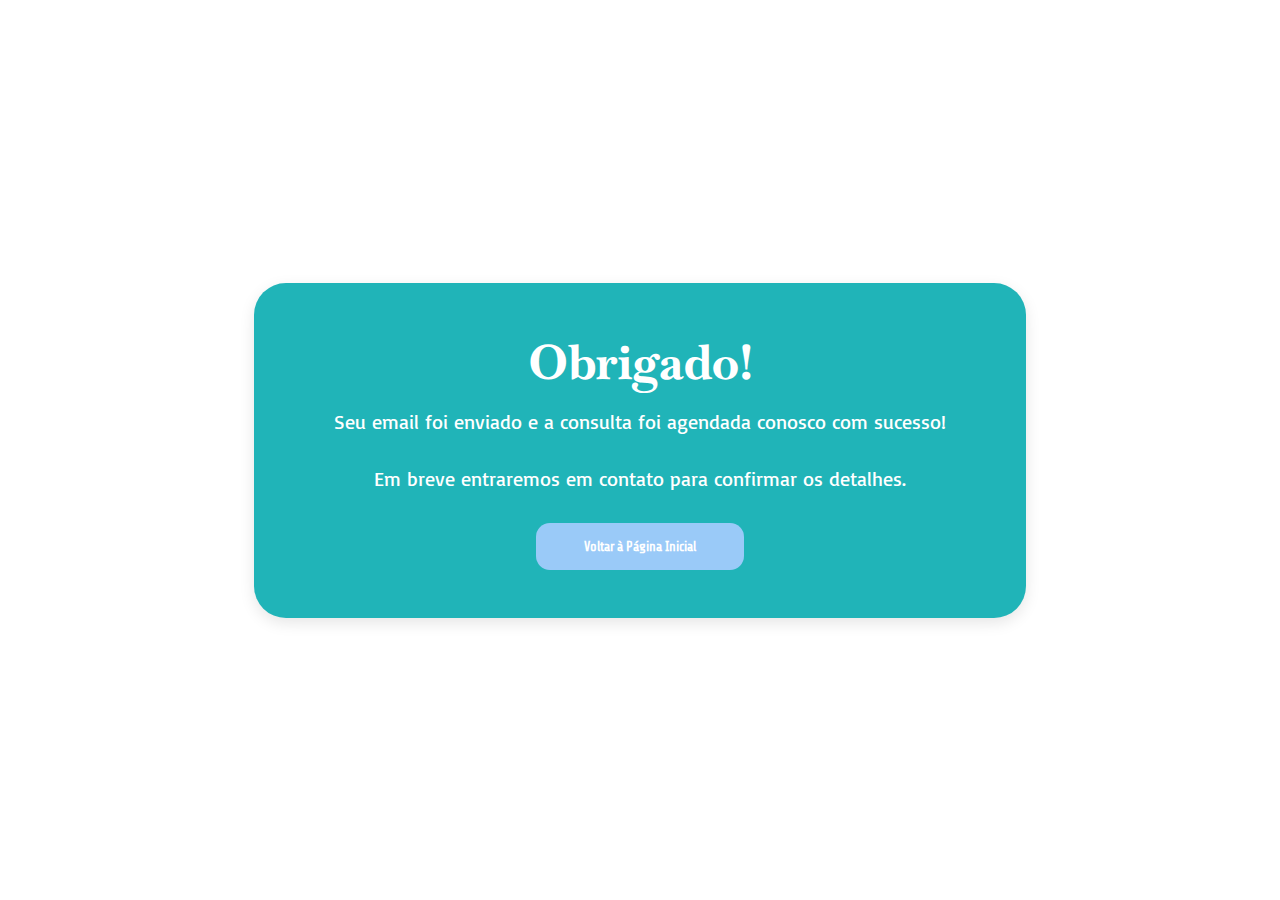
==== thanks.html @ e9132487 "Add files via upload" ====
<!DOCTYPE html>
<html lang="pt-BR">
<head>
    <meta charset="UTF-8">
    <meta name="viewport" content="width=device-width, initial-scale=1.0">
    <title>Obrigado!</title>
    <link rel="stylesheet" href="thanks.css">
</head>
<body>
    <main>
        <div id="thank-you">
            <h1>Obrigado!</h1>
            <p>Seu email foi enviado e a consulta foi agendada conosco com sucesso!</p>
            <p>Em breve entraremos em contato para confirmar os detalhes.</p>
            <a href="index.html"><button>Voltar à Página Inicial</button></a>
        </div>
    </main>
</body>
</html>
---- thanks.css ----
@import url('https://fonts.googleapis.com/css2?family=Share+Tech&display=swap');
@import url('https://fonts.googleapis.com/css2?family=Literata:ital,opsz,wght@0,7..72,200..900;1,7..72,200..900&display=swap');
@import url('https://fonts.googleapis.com/css2?family=Baskervville:ital@0;1&display=swap');
@import url('https://fonts.googleapis.com/css2?family=Basic&display=swap');

* {
    user-select: none;
    margin: 0;
    padding: 0;
    box-sizing: border-box;
}

body {
    font-family: "Literata", serif;
    overflow-x: hidden;
    display: flex;
    justify-content: center;
    align-items: center;
    height: 100vh;
    background-color: white;
}

main {
    display: flex;
    flex-direction: column;
    align-items: center;
    justify-content: center;
    text-align: center;
}

#thank-you {
    background-color: #20B4B8;
    padding: 3rem 5rem;
    border-radius: 2rem;
    box-shadow: 0 5px 15px rgba(0, 0, 0, 0.1);
}

#thank-you h1 {
    font-size: 3rem;
    font-family: "Baskervville", serif;
    color: white;
    margin-bottom: 1rem;
}

#thank-you p {
    font-size: 1.25rem;
    color: white;
    margin-bottom: 2rem;
    font-family: "Basic", sans-serif;
}

#thank-you button {
    padding: 1rem 3rem;
    border: none;
    border-radius: 14px;
    background-color: #9ACAF8;
    font-weight: bold;
    color: white;
    font-family: "Share Tech", sans-serif;
    cursor: pointer;
}

#thank-you button:hover {
    background-color: #5ED2D8;
}
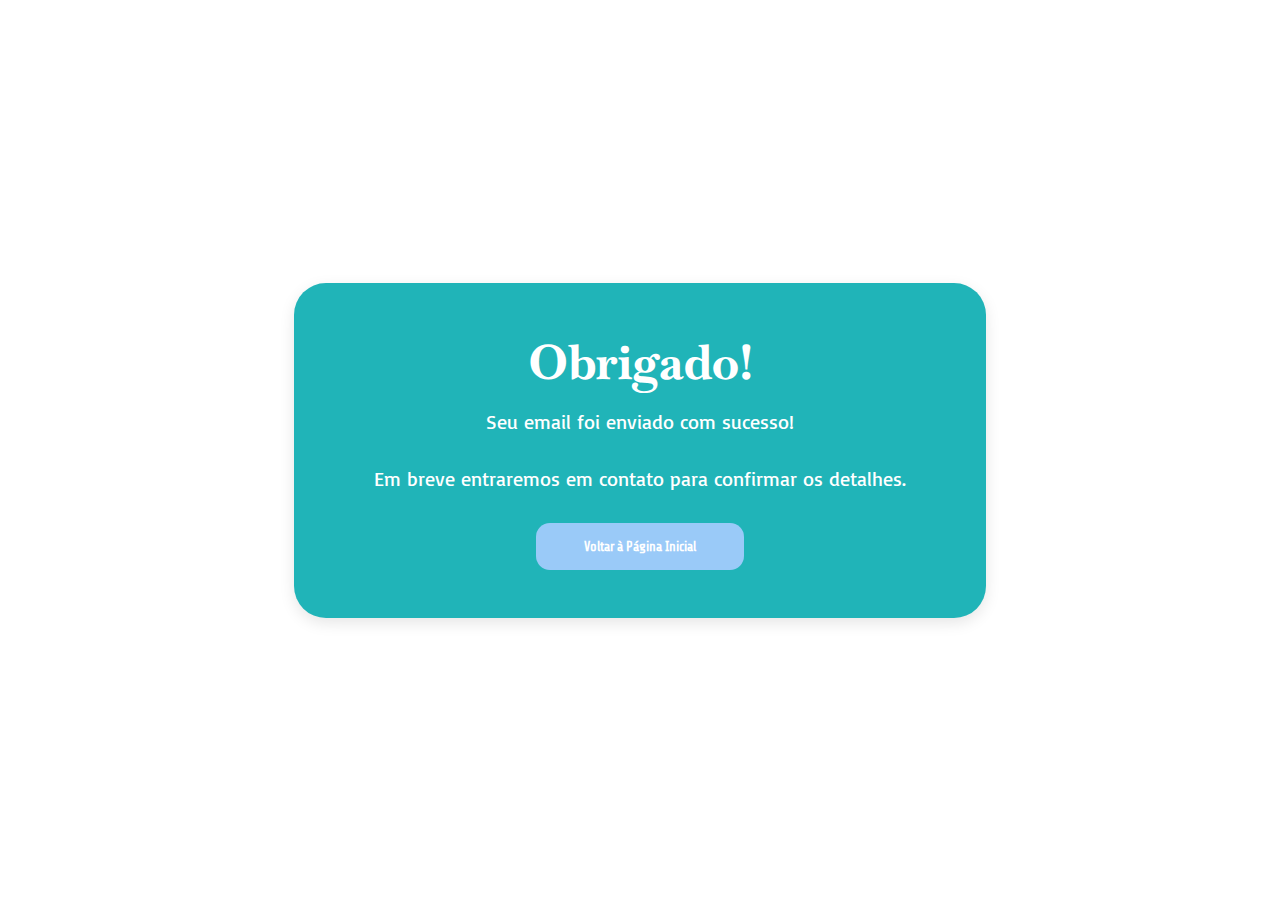
==== commit 47f3c2f9: "Added responsiveness" ====
--- a/thanks.html
+++ b/thanks.html
@@ -10,7 +10,7 @@
     <main>
         <div id="thank-you">
             <h1>Obrigado!</h1>
-            <p>Seu email foi enviado e a consulta foi agendada conosco com sucesso!</p>
+            <p>Seu email foi enviado com sucesso!</p>
             <p>Em breve entraremos em contato para confirmar os detalhes.</p>
             <a href="index.html"><button>Voltar à Página Inicial</button></a>
         </div>
